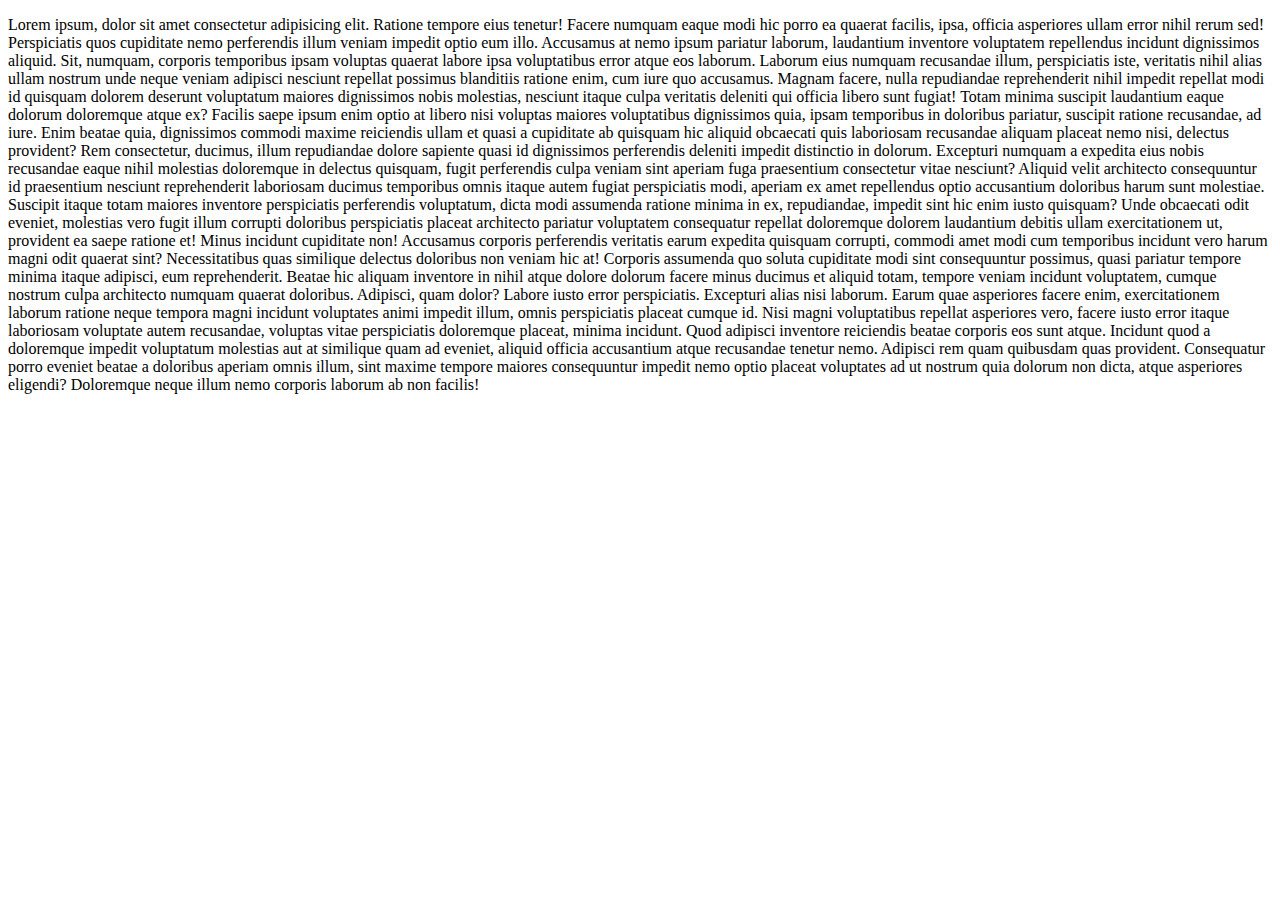
==== index.html @ c2d7d35f "added main.html" ====
<!DOCTYPE html>
<html lang="en">

<head>
    <meta charset="UTF-8">
    <meta name="viewport" content="width=device-width, initial-scale=1.0">
    <title>Document</title>
</head>

<body>
    <p>Lorem ipsum, dolor sit amet consectetur adipisicing elit. Ratione tempore eius tenetur! Facere numquam eaque modi
        hic porro ea quaerat facilis, ipsa, officia asperiores ullam error nihil rerum sed! Perspiciatis quos cupiditate
        nemo perferendis illum veniam impedit optio eum illo. Accusamus at nemo ipsum pariatur laborum, laudantium
        inventore voluptatem repellendus incidunt dignissimos aliquid. Sit, numquam, corporis temporibus ipsam voluptas
        quaerat labore ipsa voluptatibus error atque eos laborum. Laborum eius numquam recusandae illum, perspiciatis
        iste, veritatis nihil alias ullam nostrum unde neque veniam adipisci nesciunt repellat possimus blanditiis
        ratione enim, cum iure quo accusamus. Magnam facere, nulla repudiandae reprehenderit nihil impedit repellat modi
        id quisquam dolorem deserunt voluptatum maiores dignissimos nobis molestias, nesciunt itaque culpa veritatis
        deleniti qui officia libero sunt fugiat! Totam minima suscipit laudantium eaque dolorum doloremque atque ex?
        Facilis saepe ipsum enim optio at libero nisi voluptas maiores voluptatibus dignissimos quia, ipsam temporibus
        in doloribus pariatur, suscipit ratione recusandae, ad iure. Enim beatae quia, dignissimos commodi maxime
        reiciendis ullam et quasi a cupiditate ab quisquam hic aliquid obcaecati quis laboriosam recusandae aliquam
        placeat nemo nisi, delectus provident? Rem consectetur, ducimus, illum repudiandae dolore sapiente quasi id
        dignissimos perferendis deleniti impedit distinctio in dolorum. Excepturi numquam a expedita eius nobis
        recusandae eaque nihil molestias doloremque in delectus quisquam, fugit perferendis culpa veniam sint aperiam
        fuga praesentium consectetur vitae nesciunt? Aliquid velit architecto consequuntur id praesentium nesciunt
        reprehenderit laboriosam ducimus temporibus omnis itaque autem fugiat perspiciatis modi, aperiam ex amet
        repellendus optio accusantium doloribus harum sunt molestiae. Suscipit itaque totam maiores inventore
        perspiciatis perferendis voluptatum, dicta modi assumenda ratione minima in ex, repudiandae, impedit sint hic
        enim iusto quisquam? Unde obcaecati odit eveniet, molestias vero fugit illum corrupti doloribus perspiciatis
        placeat architecto pariatur voluptatem consequatur repellat doloremque dolorem laudantium debitis ullam
        exercitationem ut, provident ea saepe ratione et! Minus incidunt cupiditate non! Accusamus corporis perferendis
        veritatis earum expedita quisquam corrupti, commodi amet modi cum temporibus incidunt vero harum magni odit
        quaerat sint? Necessitatibus quas similique delectus doloribus non veniam hic at! Corporis assumenda quo soluta
        cupiditate modi sint consequuntur possimus, quasi pariatur tempore minima itaque adipisci, eum reprehenderit.
        Beatae hic aliquam inventore in nihil atque dolore dolorum facere minus ducimus et aliquid totam, tempore veniam
        incidunt voluptatem, cumque nostrum culpa architecto numquam quaerat doloribus. Adipisci, quam dolor? Labore
        iusto error perspiciatis. Excepturi alias nisi laborum. Earum quae asperiores facere enim, exercitationem
        laborum ratione neque tempora magni incidunt voluptates animi impedit illum, omnis perspiciatis placeat cumque
        id. Nisi magni voluptatibus repellat asperiores vero, facere iusto error itaque laboriosam voluptate autem
        recusandae, voluptas vitae perspiciatis doloremque placeat, minima incidunt. Quod adipisci inventore reiciendis
        beatae corporis eos sunt atque. Incidunt quod a doloremque impedit voluptatum molestias aut at similique quam ad
        eveniet, aliquid officia accusantium atque recusandae tenetur nemo. Adipisci rem quam quibusdam quas provident.
        Consequatur porro eveniet beatae a doloribus aperiam omnis illum, sint maxime tempore maiores consequuntur
        impedit nemo optio placeat voluptates ad ut nostrum quia dolorum non dicta, atque asperiores eligendi?
        Doloremque neque illum nemo corporis laborum ab non facilis!</p>
</body>

</html>
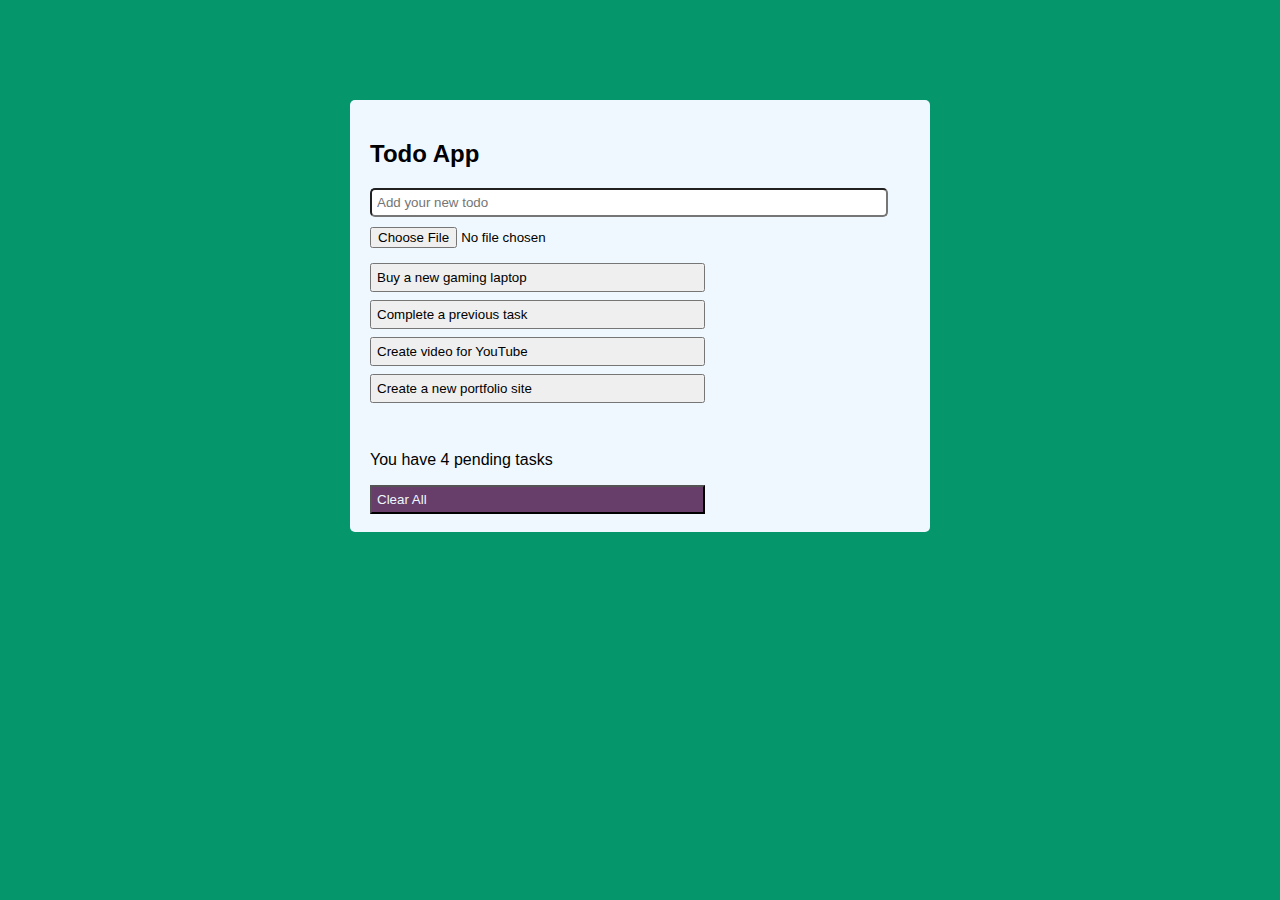
==== commit 453c1d3e: "addded uyga vazifa payshanba2" ====
--- a/index.html
+++ b/index.html
@@ -1,49 +1,33 @@
 <!DOCTYPE html>
 <html lang="en">
-
 <head>
     <meta charset="UTF-8">
+    <meta http-equiv="X-UA-Compatible" content="IE=edge">
     <meta name="viewport" content="width=device-width, initial-scale=1.0">
     <title>Document</title>
+    <link rel="stylesheet" href="style2.css">
 </head>
-
 <body>
-    <p>Lorem ipsum, dolor sit amet consectetur adipisicing elit. Ratione tempore eius tenetur! Facere numquam eaque modi
-        hic porro ea quaerat facilis, ipsa, officia asperiores ullam error nihil rerum sed! Perspiciatis quos cupiditate
-        nemo perferendis illum veniam impedit optio eum illo. Accusamus at nemo ipsum pariatur laborum, laudantium
-        inventore voluptatem repellendus incidunt dignissimos aliquid. Sit, numquam, corporis temporibus ipsam voluptas
-        quaerat labore ipsa voluptatibus error atque eos laborum. Laborum eius numquam recusandae illum, perspiciatis
-        iste, veritatis nihil alias ullam nostrum unde neque veniam adipisci nesciunt repellat possimus blanditiis
-        ratione enim, cum iure quo accusamus. Magnam facere, nulla repudiandae reprehenderit nihil impedit repellat modi
-        id quisquam dolorem deserunt voluptatum maiores dignissimos nobis molestias, nesciunt itaque culpa veritatis
-        deleniti qui officia libero sunt fugiat! Totam minima suscipit laudantium eaque dolorum doloremque atque ex?
-        Facilis saepe ipsum enim optio at libero nisi voluptas maiores voluptatibus dignissimos quia, ipsam temporibus
-        in doloribus pariatur, suscipit ratione recusandae, ad iure. Enim beatae quia, dignissimos commodi maxime
-        reiciendis ullam et quasi a cupiditate ab quisquam hic aliquid obcaecati quis laboriosam recusandae aliquam
-        placeat nemo nisi, delectus provident? Rem consectetur, ducimus, illum repudiandae dolore sapiente quasi id
-        dignissimos perferendis deleniti impedit distinctio in dolorum. Excepturi numquam a expedita eius nobis
-        recusandae eaque nihil molestias doloremque in delectus quisquam, fugit perferendis culpa veniam sint aperiam
-        fuga praesentium consectetur vitae nesciunt? Aliquid velit architecto consequuntur id praesentium nesciunt
-        reprehenderit laboriosam ducimus temporibus omnis itaque autem fugiat perspiciatis modi, aperiam ex amet
-        repellendus optio accusantium doloribus harum sunt molestiae. Suscipit itaque totam maiores inventore
-        perspiciatis perferendis voluptatum, dicta modi assumenda ratione minima in ex, repudiandae, impedit sint hic
-        enim iusto quisquam? Unde obcaecati odit eveniet, molestias vero fugit illum corrupti doloribus perspiciatis
-        placeat architecto pariatur voluptatem consequatur repellat doloremque dolorem laudantium debitis ullam
-        exercitationem ut, provident ea saepe ratione et! Minus incidunt cupiditate non! Accusamus corporis perferendis
-        veritatis earum expedita quisquam corrupti, commodi amet modi cum temporibus incidunt vero harum magni odit
-        quaerat sint? Necessitatibus quas similique delectus doloribus non veniam hic at! Corporis assumenda quo soluta
-        cupiditate modi sint consequuntur possimus, quasi pariatur tempore minima itaque adipisci, eum reprehenderit.
-        Beatae hic aliquam inventore in nihil atque dolore dolorum facere minus ducimus et aliquid totam, tempore veniam
-        incidunt voluptatem, cumque nostrum culpa architecto numquam quaerat doloribus. Adipisci, quam dolor? Labore
-        iusto error perspiciatis. Excepturi alias nisi laborum. Earum quae asperiores facere enim, exercitationem
-        laborum ratione neque tempora magni incidunt voluptates animi impedit illum, omnis perspiciatis placeat cumque
-        id. Nisi magni voluptatibus repellat asperiores vero, facere iusto error itaque laboriosam voluptate autem
-        recusandae, voluptas vitae perspiciatis doloremque placeat, minima incidunt. Quod adipisci inventore reiciendis
-        beatae corporis eos sunt atque. Incidunt quod a doloremque impedit voluptatum molestias aut at similique quam ad
-        eveniet, aliquid officia accusantium atque recusandae tenetur nemo. Adipisci rem quam quibusdam quas provident.
-        Consequatur porro eveniet beatae a doloribus aperiam omnis illum, sint maxime tempore maiores consequuntur
-        impedit nemo optio placeat voluptates ad ut nostrum quia dolorum non dicta, atque asperiores eligendi?
-        Doloremque neque illum nemo corporis laborum ab non facilis!</p>
+    <div class="todo">
+        <h2>Todo App</h2>
+       <div> 
+        <input type="text" placeholder="Add your new todo" >
+         <input type="file">
+    </div>
+     
+     <div class="div2">
+         <input type="submit" value="Buy a new gaming laptop">
+         <input type="submit" value="Complete a previous task">  
+         <input type="submit" value="Create video for YouTube">
+        <input type="submit" value="Create a new portfolio site" href="https://www.google.com/">
+     
+       </div>
+       
+      <div>
+          <p class="you">You have 4 pending tasks</p>
+          <input class="submit2" type="submit" value="Clear All">
+      </div> 
+      
+  
 </body>
-
 </html>--- a/style2.css
+++ b/style2.css
@@ -0,0 +1,47 @@
+
+body {
+    background-color: rgb(6, 150, 107);
+    font-family: Arial, sans-serif;
+    margin: 100px 350px;
+    
+}
+
+.todo {
+    padding-left: 20px;
+    padding-top: 20px;
+    background-color: aliceblue;
+    padding-bottom: 10px;
+    border-radius: 5px; 
+    margin-left: auto;
+    margin-right: auto;
+}
+input[type="text"] {
+    padding-left: 20px;
+    width: 90%;
+    padding: 5px;
+    border-radius: 5px;
+    margin-bottom: 10px; 
+}
+
+input[type="file"] {
+    margin-bottom: 15px;
+}
+ 
+input[type="submit"] {
+    text-align: left;
+    width: 335px;
+    padding: 5px;
+    margin-bottom: 8px;
+}
+
+span {
+    margin-bottom: 15px;
+}
+.you {
+    margin-top: 40px;
+}
+.submit2 {
+   width: 335px;
+   background-color: rgb(102, 62, 105);
+   color: aliceblue;
+}